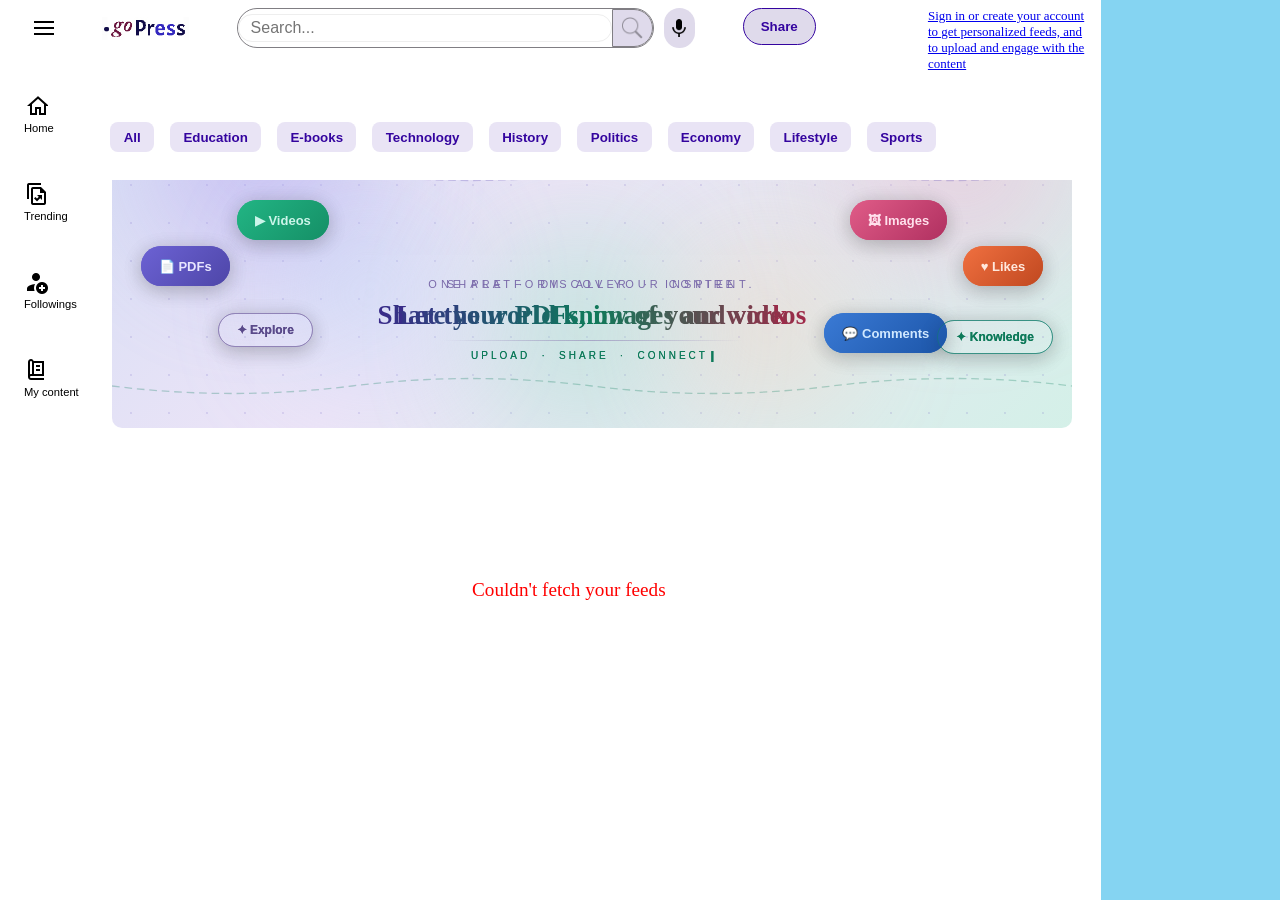
==== index.html @ 31ad3ec1 "Placed an animated banner on the main page and implemented manual captcha and removed Cloudflare tur" ====
<!DOCTYPE html><html lang="en"><head><meta charset="UTF-8"><meta http-equiv="X-UA-Compatible" content="IE=edge"><meta name="viewport" content="width=device-width,initial-scale=1"><title>goPress - publish your stuff</title><meta name="description" content="goPress is a knowledge-sharing platform where users upload PDFs, articles, videos, images and educational documents for discussion and collaboration."><meta name="robots" content="index, follow"><link rel="canonical" href="https://gopress.online/"><meta property="og:title" content="goPress – publish your stuff"><meta property="og:description" content="Upload, discover and discuss a wide variety of documents and videos including educational, scientific and recreational content with a vibrant community."><meta property="og:type" content="website"><meta property="og:url" content="https://gopress.online/"><meta property="og:image" content="https://yourdomain.com/images/preview.jpg"><meta name="twitter:card" content="summary_large_image"><meta name="twitter:title" content="goPress – publish your stuff"><meta name="twitter:description" content="Upload, discover and discuss a wide variety of documents and videos including educational, scientific and recreational content with a vibrant community."><meta name="twitter:image" content="https://yourdomain.com/images/preview.jpg"><link rel="stylesheet" href="styling/landing-page.css"><link rel="stylesheet" href="styling/landing-page-mobile.css"><link rel="icon" type="image/png" href="graphics/favicon.png"><script src="assets/main.min.js" defer="defer"></script></head><body><div id="container"><div id="top-menu" class="dropdown-content"><p id="disp_name" class="disp-name" href="#"></p><a href="#">Account Settings</a> <a id="logout" href="#">Logout</a></div><div class="nav-bar"><div class="nav-bar-top"><button class="menu-btn nav-menu"></button></div><div class="navbar-item-container"><div><button class="nav-btn nav-home"></button></div><div class="nav-bar-caption">Home</div></div><div class="navbar-item-container"><div><button class="nav-btn nav-trending"></button></div><div class="nav-bar-caption">Trending</div></div><div class="navbar-item-container"><div><button class="nav-btn nav-follows"></button></div><div class="nav-bar-caption">Followings</div></div><div class="navbar-item-container"><div><button class="nav-btn nav-pub"></button></div><div class="nav-bar-caption">My content</div></div></div><div class="top-bar"><div class="tool-bar"><div class="main-logo bg-img-setting"></div><div class="search-box"><input type="text" id="search_box" placeholder="Search..."> <button id="search_btn" type="submit"></button></div><div class="voice-search"><button></button></div><div><button id="share_btn" class="publish-btn">Share</button></div><div id="profile"></div></div><div class="cat-bar"><button>All</button> <button>Education</button> <button>E-books</button> <button>Technology</button> <button>History</button> <button>Politics</button> <button>Economy</button> <button>Lifestyle</button> <button>Sports</button></div></div><div id="banner-div" style="margin-top:8rem;margin-left:7rem;width:60rem;height:10rem"></div><div id="doc-panel" class="doc-container"><div id="feed-caption" class="feed-cap"></div><div id="empty"></div></div><div class="ads-panel"></div></div></body></html>
---- styling/landing-page.css ----
/*body {
    overflow: scroll;
}*/
.container {
      display: flex;
      justify-content: space-between;
    }
.nav-bar {
    position: fixed;
    top:0;
    left: 0;
    width: 7%;
    height: 100%;
    padding: 0.5rem;
    box-sizing: border-box;
    z-index: 999;
}
.navbar-item-container {
    padding-top: 1.5em;
    padding-bottom: 1.5em;
    padding-left: 1em;
    border-radius: 8px;
    cursor: pointer;
    align-content:center;
}
.navbar-item-container:hover {
    background-color: #cecfee;
}
.nav-bar-caption {
    /*text-align: center;
    padding-left: 1.5em;*/
    font-size: .7em;
    font-family: Arial, Helvetica, sans-serif;
}
.nav-bar-top {
padding-top: .5rem;    
padding-bottom: 1.6em;
padding-left: 1.5em;
}
.content-panel {
    width: 80%;
    /*background-color: blueviolet;*/
    padding: .25rem;
    box-sizing: border-box;
}
.ads-panel {
    position: fixed;
    top: 0;
    left: 86%;
    width: 14%;
    height: 100%;
    background-color: #85d4f2;
    padding: .25rem;
    box-sizing: border-box;
}
.nav-btn {
    width: 1.8em; 
    height: 1.8em; 
    border: none;
    cursor: pointer;
    background-color: transparent;
}
.menu-btn {
    width: 1.8em; 
    height: 1.8em; 
    border: none;
    cursor: pointer;
    background-color: transparent;
    border-radius: 10px;
}
.menu-btn:hover {
    background-color: #efeef6;
}
.nav-menu {
    background-image: url("../graphics/nav-btn.png"); 
}
.nav-home {
    background-image: url("../graphics/home-ext.png"); 
}
.nav-trending {
    background-image: url("../graphics/trending-btn.png"); 
}
.nav-follows {
    background-image: url("../graphics/follows-btn.png"); 
}
.nav-pub {
    background-image: url("../graphics/publication-btn.png"); 
}
.main-logo {
    width: 7em;
    height: 2.5em;
    background-image: url("../graphics/logo2.jpg");
}
.top-bar {
    position: fixed;
    top: 0;
    left: 8%;
    width: 77%;
    height: 20%;
    padding-top: .5rem;
    background-color: #ffffff;
    z-index: 800;
}
.tool-bar {
    display: flex;
    height: 50%;
}
.tool-bar > :nth-child(1) {
    margin-right: 3em;
}
.tool-bar > :nth-child(2) {
    margin-right: .6em;
}
.tool-bar > :nth-child(3) {
    margin-right: 3em;
}
.tool-bar > :nth-child(4) {
    margin-right: 7em;
}
.search-box {
  display: flex;
  align-items: center;
  width: 55%;
  height: 2.5em;
  border: 1px solid #807e83;
  border-radius: 25px;
  background-color: #fff;
}

.search-box input {
  flex: 1;
  border: groove 1px;
  outline: none;
  padding: .25em .75em;
  border-radius: 25px;
  font-size: 1em;
  height: 1.8em;
}

.search-box button {
  width: 10%;
  height: 100%;
  background-color: #dfdaeb;
  background-image: url("../graphics/search.png");
  background-size: 1.8em;
  background-repeat: no-repeat;
  background-position: center;
  border: groove 1px;
  border-color: #807e83;
  border-top-left-radius: 0;
  border-bottom-left-radius: 0;
  border-top-right-radius: 25px;
  border-bottom-right-radius: 25px;
  cursor: pointer;
  transition: background-color 0.2s;
}

.search-box button:hover {
  background-color: #c9c1dc;
}
.voice-search {
    display: flex;
    justify-content: center;
    align-items: center;
    width: 2.5em;
    height: 2.5em;
    border: none;
    border-radius: 20px;
    background-color: #dfdaeb; 
    cursor:pointer;
}
.voice-search button {
    width: 1.4em;
    height: 1.4em;
    border: none;
    background-image: url("../graphics/microphone.png");
    background-color: transparent; 
    background-size: contain;
    background-repeat: no-repeat;
    background-position: center;
    cursor: pointer;
}
.voice-search:hover {
  background-color: #c9c1dc;
}
.bg-img-setting {
  background-size: contain;
  background-repeat: no-repeat;
  background-position: center;
}
.publish-btn {
    width: 5.5em;
    height: 2.8em;
    border: solid 1px;
    border-radius: 20px;
    background-color: #dfdaeb;
    cursor: pointer;
    font-family: Arial, Helvetica, sans-serif;
    font-weight: bold;
    color: #34049f;
    transition: background-color 0.2s;
}
.publish-btn:hover {
    background-color: #c9c1dc;
}
.me {
    display: flex;
    right: 15%;
    justify-content: center;
    align-items: center;
    width: 2.5em;
    height: 2.5em;
    border: none;
    cursor: pointer;
    border-radius: 20px;
    background-color: #e8e0d6; 
    transition: background-color 0.2s;
}
.me button {
    width: 1.5em;
    height: 1.8em;
    border: none;
    color: #3f35af;
    background-color: transparent; 
    padding: 3%;
    font-weight: bold;
    cursor: pointer;
}
.me:hover {
  background-color: #e2d5c4;
}
.signin {
    display: flex;
    justify-content: right;
    align-items: right;
    width: 13em;
    height: 2.5em;
    border: none;
    cursor: pointer;
    /*border-radius: 20px;
    background-color: #e8e0d6; */
    transition: background-color 0.2s;
}
.signin a {
font-size: 13px;
}
.cat-bar {
    display: flex;
    height: 50%;
    align-items: center;
    padding-left: .5em;
    gap: 1rem;
}
.cat-bar button {
    height: 2.3em;
    border: none;
    border-radius: 8px;
    background-color: #e9e4f5;
    cursor: pointer;
    padding-left: 1em;
    padding-right: 1em;
    font-family: Arial, Helvetica, sans-serif;
    font-weight: bold;
    color: #34049f;
    transition: background-color 0.2s;
}
.doc-grid {
  margin-left: 8%;
  margin-top: 11%;
  width: 77%;
  height: 91%;
  display: grid;
  gap: 2em;
  grid-template-columns: auto auto;
  overflow-y: auto;
}
.content-icon {
    width: 8em;
    height: 11em;
    align-items: center;
    cursor: pointer;
    border: solid 3px #c3b278;
    transition: transform 0.4s ease-in-out;
}
.content-icon:hover {
    transform: scale(1.6);
  }

.content-icon.document {
    background-image: url("../graphics/def-icon-2.jpg");
}
.content-icon.image {
    background-image: url("../graphics/pic-icon.jpg");
}
.content-icon.vid {
    background-image: url("../graphics/video-icon.jpg");
}
.video-prev {
    width: 12em;
    height: 7em;
    cursor: pointer;
    border: solid 3px #c3b278;
    background-color: #000;
    transition: transform 0.4s ease-in-out;
}
.video-prev:hover {
    transform: scale(1.6);
  }
.inline-video {
  width: 100%;
  height: 100%;
  object-fit: contain;
}  

.doc-grid-item {
    width: 25em;
    border: solid 1px;
    border-radius: 20px;
    border-color: #cbcbc0;
    padding-left: 3em;
}
.doc-grid-item:hover {
    border-color: #a3a39b;
}
.doc-title-container {
    padding-left: 30%;
}
.grid-text {
    font-family: Arial, Helvetica, sans-serif;
    font-size: .95em;
    text-align: justify;
}
.descr {
    font-family: Arial, Helvetica, sans-serif;
    font-size: .95em;
    text-align: justify;
    transition: opacity 0.25s ease;
}
.uploader {
    font-size: .8em;
    color: #343430;
}
.doc-container {
  display: grid;
  grid-template-columns: auto auto;    
  margin-top: 11%;
  margin-left: 8%;
  padding-top: 1em;
  padding-left: 1.5em;
  border: none;
  width: 77%;
  height: 91%;
  overflow-y: auto;
  z-index: 100;
}
.doc-item {
    display: flex;
    width: 96%;
    padding-top: 1rem;
    padding-bottom: 1rem;
    gap: .5em;
    border: solid 1px;
    border-radius: 20px;
    border-color: #898980;
    box-shadow: .1em .1em #cbcbc0;
    margin-bottom: 1.5em;
}
.doc-item:hover {
    border-color: #585854;
    background-color: #f1f3d5;
}
.feed-cap {
    display: flex;
    width: 96%;
    gap: .5em;
    margin-bottom: 1em;
    font-family: Arial, Helvetica, sans-serif;
    font-size: 1rem;
    font-weight: bold;
}
.doc-desc {
    width: 72%;
    padding-left: 2em;
}
.video-desc {
    padding-left: 2em;
    width: 57%;
}
.doc-img {
    padding-left: 1em;
/*    padding-top: .1em;*/
    width: 28%;
}
.video-prev-container {
    padding-left: 1em;
/*    padding-top: 1em;*/
    width: 43%;
    height: 60%;
}
.username {
 align-items: center;
 width:100%;
}
.toggle-link {
  color: blue;
  cursor: pointer;
  text-decoration: underline;
  margin-left: 5px;
  transition: opacity 0.25s ease;
}
.error-div {
    padding-left: 18em;
    padding-top: 7em;
    font-size: 1.2em;
    color: red;
}
.dropdown-content {
  position: fixed;
  top: 3rem;
  right: 14%;
  background-color: #f1f1f1;
  width: 8em;
  box-shadow: 0px 8px 16px 0px rgba(0,0,0,0.2);
  z-index: 1000;
  opacity: 0;
  transition: opacity 0.3s ease;
}
.dropdown-content a {
  color: #54526d;
  padding: 12px 16px;
  text-decoration: none;
  display: block;
  font-size: .7em;
  font-family: Arial, Helvetica, sans-serif;
  font-weight: bold;
}
.dropdown-content a:hover {background-color: #ddd;}
.dropdown-content p {
    border: solid 1px;
    border-color: black;    
    color: #1e158c;
    height: 2em;
    padding-top: .6em;
    padding-left: .7em;
    font-size: .8em;
    font-family: Arial, Helvetica, sans-serif;
    font-weight: bold;
}
.top-heading {
    margin-top: 10%;
    margin-left: 11%;
    font-family:Arial, Helvetica, sans-serif;
    font-size: .9em;
    font-weight: bold;
    color: #1b4673;
    text-decoration: underline;
}
---- styling/landing-page-mobile.css ----
body{
  overflow: scroll;
}
.top-panel {
    position: fixed;
    top:0;
    left: 0;
    width: 99%;
    height: 30%;
    opacity: 1;
    z-index: 100;
    background-color: #fff;
}
.title-bar {
    display: flex;
    width: 100%;
    justify-content: space-between;
}
.main-logo-mobile {
    width: 6.5em;
    height: 2em;
    background-image: url("../graphics/logo2.jpg");
}
.profile-mobile {
    width: 50%;
    justify-content: right;
    font-size: .6em;
    font-weight: bold;
}
.ads-panel-mobile {
    position: fixed;
    bottom: 0;
    left: 0;
    width: 100%;
    height: 5em;
    background-color: #85d4f2;
    padding: .25rem;
    box-sizing: border-box;
}
.search-panel-mobile {
    display: flex;
    justify-content: space-between;
    width: 98%;
    margin-top: 1em;
}
.search-box-mobile {
  display: flex;
  align-items: center;
  width: 88%;
  height: 2.5em;
  border: 1px solid #000;
  border-radius: 25px;
  background-color: #fff;
}
.search-box-mobile input {
  flex: 1;
  border: none;
  outline: none;
  padding: .25em .75em;
  border-radius: 25px;
  font-size: 1em;
  height: 1.8em;
}

.search-box-mobile button {
  width: 10%;
  height: 100%;
  background-color: #edecf7;
  background-image: url("../graphics/search.png");
  background-size: 1.8em;
  background-repeat: no-repeat;
  background-position: center;
  border: groove 1px;
  border-color: #bfbfc8;
  border-top-left-radius: 0;
  border-bottom-left-radius: 0;
  border-top-right-radius: 25px;
  border-bottom-right-radius: 25px;
  cursor: pointer;
  transition: background-color 0.2s;
}

.search-box-mobile button:hover {
  background-color: #dfdeed;
}

.share-panel {
  display: flex;
    margin-bottom: 1em;
    align-items: center;
}
.publish-btn-mobile {
    width: 85%;
    height: 2.2em;
    border: none;
    background-color: #cecaeb;
    cursor: pointer;
    font-family: Arial, Helvetica, sans-serif;
    font-weight: bold;
    color: #232043;
    transition: background-color 0.2s;
}
.cat-bar-mobile {
  /* Flexbox container settings */
  margin-top: 1.5em;
  display: flex; /* Arranges items in a row */
  flex-wrap: nowrap; /* Prevents items from wrapping to the next line */
  overflow-x: auto; /* Enables horizontal scrolling when content overflows */

    /* Optional: Hide scrollbar for cleaner mobile UI in webkit browsers */
  -ms-overflow-style: none;  /* IE and Edge */
  scrollbar-width: none;  /* Firefox */
}

.cat-bar-mobile::-webkit-scrollbar {
  display: none; /* Webkit browsers (Chrome, Safari, Opera) */
}

.cat-bar-mobile button {
    height: 2.3em;
    margin-right: .5em;
    border: none;
    border-radius: 8px;
    background-color: #f2f1f7;
    cursor: pointer;
    padding-left: 1em;
    padding-right: 1em;
    font-family: Arial, Helvetica, sans-serif;
    font-weight: bold;
    color: #232043;
    transition: background-color 0.2s;
}

.doc-container-mobile {
  margin-left: .5rem;
  margin-top: 14rem;
  margin-bottom: 6rem;
  border: none;
  width: 100%;
  height: 91%;
  overflow-y: auto;
}
.doc-item-mobile {
    width: 97%;
    display: flex;
    gap: 1em;
    border: solid 1px;
    border-radius: 20px;
    border-color: #cbcbc0;
    box-shadow: .1em .1em #cbcbc0;
    margin-bottom: 1.5em;
}
.doc-img-mobile {
    margin-top: 1.5em;
    width: 28%;
}
.video-prev-container-mobile {
    width: 28%;
    height: 60%;
    padding-left: .5em;
    padding-top: 1em;
}
.video-prev-mobile {
    width: 8em;
    height: 5em;
    cursor: pointer;
    border: solid 3px #c3b278;
    background-color: #000;
    transition: transform 0.4s ease-in-out;
}
.video-prev-mobile:hover {
    padding-left: 3em;
    transform: scale(2.5); 
  }
.inline-video {
  width: 100%;
  height: 100%;
  object-fit: contain;
}

.content-icon-mobile {
    width: 8em;
    height: 12em;
    align-items: center;
    cursor: pointer;
    border: solid 2px #edebe2;
    transition: transform 0.4s ease-in-out;
}
.content-icon-mobile:hover {
    padding-left: 5em;
    transform: scale(1.5);
  }

.nav-bar-mobile {
    position: fixed;
    top:3em;
    left: -46%;
    width: 23%;
    padding: 0.5rem;
    box-sizing: border-box;
    background-color: #f1f5f5;
    z-index: 999;
    transform: translateX(100%);
    transition: left 0.5s ease-in-out;    
}

.nav-bar-mobile.active {
  left: -23%; /* Slide in */
}

.navbar-top-mobile {
padding-top: .5em;
padding-left: .3em;    
padding-right: 1.5em;
}
.dropdown-content-mobile {
  position: fixed;
  top: 6rem;
  right: 0;
  background-color: #f1f1f1;
  /*min-width: 160px;*/
  box-shadow: 0px 8px 16px 0px rgba(0,0,0,0.2);
  z-index: 1000;
  opacity: 0;
  transition: opacity 0.3s ease;
}
.dropdown-content-mobile a {
  color: #54526d;
  padding: 12px 16px;
  text-decoration: none;
  display: block;
  font-size: .7em;
  font-family: Arial, Helvetica, sans-serif;
  font-weight: bold;
}
.dropdown-content-mobile a:hover {background-color: #ddd;}
.dropdown-content-mobile p {
    border: solid 1px;
    border-color: black;    
    color: #1e158c;
    height: 2em;
    padding-top: .6em;
    padding-left: .7em;
    font-size: .8em;
    font-family: Arial, Helvetica, sans-serif;
    font-weight: bold;
}
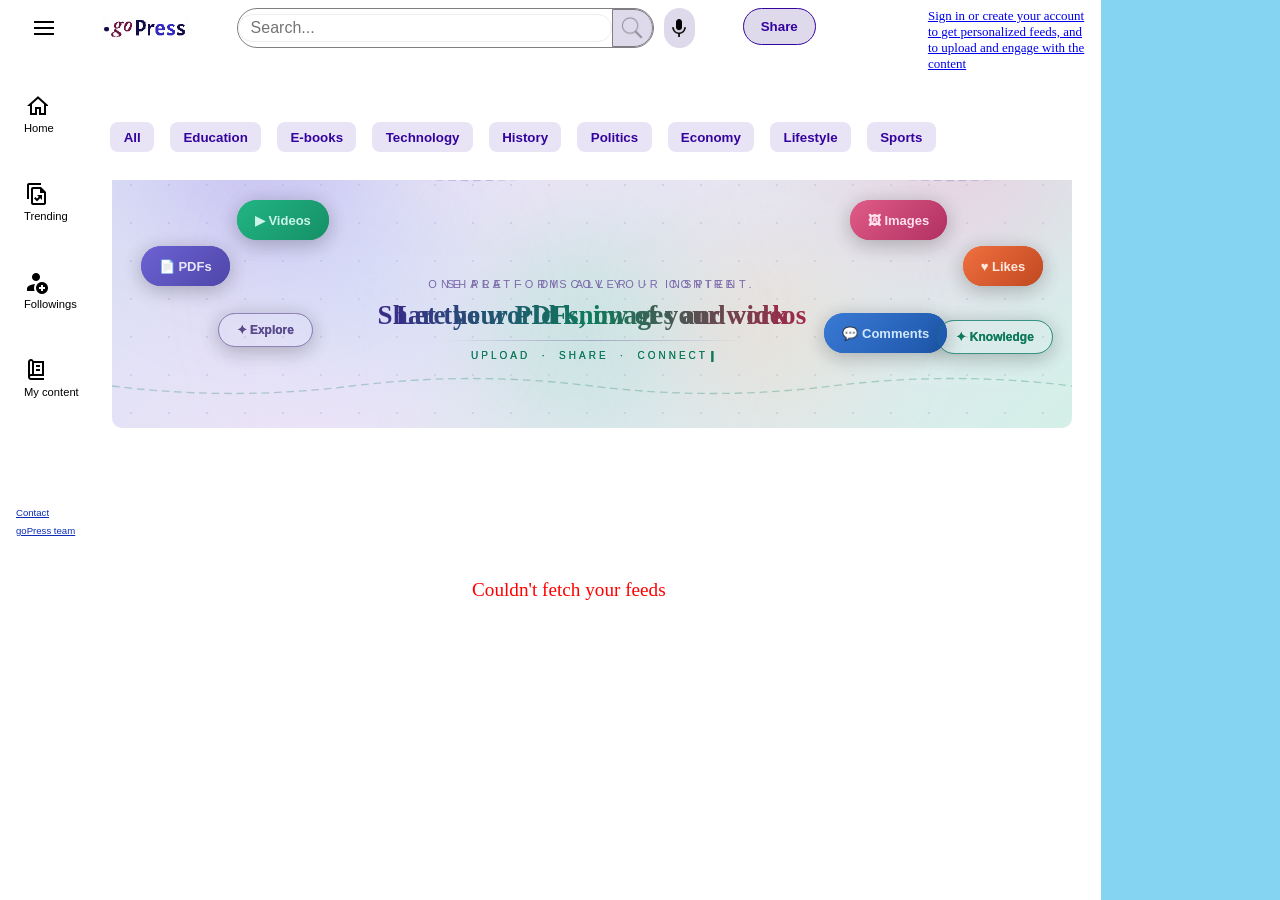
==== commit 4f513d91: "Final version 2" ====
--- a/index.html
+++ b/index.html
@@ -1 +1 @@
-<!DOCTYPE html><html lang="en"><head><meta charset="UTF-8"><meta http-equiv="X-UA-Compatible" content="IE=edge"><meta name="viewport" content="width=device-width,initial-scale=1"><title>goPress - publish your stuff</title><meta name="description" content="goPress is a knowledge-sharing platform where users upload PDFs, articles, videos, images and educational documents for discussion and collaboration."><meta name="robots" content="index, follow"><link rel="canonical" href="https://gopress.online/"><meta property="og:title" content="goPress – publish your stuff"><meta property="og:description" content="Upload, discover and discuss a wide variety of documents and videos including educational, scientific and recreational content with a vibrant community."><meta property="og:type" content="website"><meta property="og:url" content="https://gopress.online/"><meta property="og:image" content="https://yourdomain.com/images/preview.jpg"><meta name="twitter:card" content="summary_large_image"><meta name="twitter:title" content="goPress – publish your stuff"><meta name="twitter:description" content="Upload, discover and discuss a wide variety of documents and videos including educational, scientific and recreational content with a vibrant community."><meta name="twitter:image" content="https://yourdomain.com/images/preview.jpg"><link rel="stylesheet" href="styling/landing-page.css"><link rel="stylesheet" href="styling/landing-page-mobile.css"><link rel="icon" type="image/png" href="graphics/favicon.png"><script src="assets/main.min.js" defer="defer"></script></head><body><div id="container"><div id="top-menu" class="dropdown-content"><p id="disp_name" class="disp-name" href="#"></p><a href="#">Account Settings</a> <a id="logout" href="#">Logout</a></div><div class="nav-bar"><div class="nav-bar-top"><button class="menu-btn nav-menu"></button></div><div class="navbar-item-container"><div><button class="nav-btn nav-home"></button></div><div class="nav-bar-caption">Home</div></div><div class="navbar-item-container"><div><button class="nav-btn nav-trending"></button></div><div class="nav-bar-caption">Trending</div></div><div class="navbar-item-container"><div><button class="nav-btn nav-follows"></button></div><div class="nav-bar-caption">Followings</div></div><div class="navbar-item-container"><div><button class="nav-btn nav-pub"></button></div><div class="nav-bar-caption">My content</div></div></div><div class="top-bar"><div class="tool-bar"><div class="main-logo bg-img-setting"></div><div class="search-box"><input type="text" id="search_box" placeholder="Search..."> <button id="search_btn" type="submit"></button></div><div class="voice-search"><button></button></div><div><button id="share_btn" class="publish-btn">Share</button></div><div id="profile"></div></div><div class="cat-bar"><button>All</button> <button>Education</button> <button>E-books</button> <button>Technology</button> <button>History</button> <button>Politics</button> <button>Economy</button> <button>Lifestyle</button> <button>Sports</button></div></div><div id="banner-div" style="margin-top:8rem;margin-left:7rem;width:60rem;height:10rem"></div><div id="doc-panel" class="doc-container"><div id="feed-caption" class="feed-cap"></div><div id="empty"></div></div><div class="ads-panel"></div></div></body></html>+<!DOCTYPE html><html lang="en"><head><meta charset="UTF-8"><meta http-equiv="X-UA-Compatible" content="IE=edge"><meta name="viewport" content="width=device-width,initial-scale=1"><title>goPress - publish your stuff</title><meta name="description" content="goPress is a knowledge-sharing platform where users upload PDFs, articles, videos, images and educational documents for discussion and collaboration. Contributions from users make it a premium site where people can turn to for quality content and to engage with a vibrant community."><meta name="robots" content="index, follow"><link rel="canonical" href="https://gopress.online/"><meta property="og:title" content="goPress – publish your stuff"><meta property="og:description" content="Upload, discover and discuss a wide variety of documents and videos including educational, scientific and recreational content with a vibrant community."><meta property="og:type" content="website"><meta property="og:url" content="https://gopress.online/"><meta property="og:image" content="https://gopress.online/graphics/gopress-theme.png"><meta property="og:image:type" content="image/png"><meta property="og:image:width" content="1024"><meta property="og:image:height" content="1024"><meta name="twitter:card" content="https://gopress.online/graphics/gopress-theme.png"><meta name="twitter:title" content="goPress – publish your stuff"><meta name="twitter:description" content="Upload, discover and discuss a wide variety of documents and videos including educational, scientific and recreational content with a vibrant community."><meta name="twitter:image" content="https://gopress.online/graphics/gopress-theme.png"><link rel="stylesheet" href="styling/landing-page.css"><link rel="stylesheet" href="styling/landing-page-mobile.css"><link rel="icon" type="image/png" href="graphics/favicon.png"><script>const screen=window.innerWidth<1e3?"small":"big";"small"===screen&&(window.location.href="index-s.html")</script><script src="assets/main.min.js" defer="defer"></script></head><body><div id="container"><div id="top-menu" class="dropdown-content"><p id="disp_name" class="disp-name" href="#"></p><a href="#">Account Settings</a> <a id="logout" href="#">Logout</a></div><div class="nav-bar"><div class="nav-bar-top"><button class="menu-btn nav-menu"></button></div><div class="navbar-item-container"><div><button class="nav-btn nav-home"></button></div><div class="nav-bar-caption">Home</div></div><div class="navbar-item-container"><div><button class="nav-btn nav-trending"></button></div><div class="nav-bar-caption">Trending</div></div><div class="navbar-item-container"><div><button class="nav-btn nav-follows"></button></div><div class="nav-bar-caption">Followings</div></div><div class="navbar-item-container"><div><button class="nav-btn nav-pub"></button></div><div class="nav-bar-caption">My content</div></div><div class="contactus-container"><a href="contact.html">Contact goPress team</a></div></div><div class="top-bar"><div class="tool-bar"><div class="main-logo bg-img-setting"></div><div class="search-box"><input type="text" id="search_box" placeholder="Search..."> <button id="search_btn" type="submit"></button></div><div class="voice-search"><button></button></div><div><button id="share_btn" class="publish-btn">Share</button></div><div id="profile"></div></div><div class="cat-bar"><button>All</button> <button>Education</button> <button>E-books</button> <button>Technology</button> <button>History</button> <button>Politics</button> <button>Economy</button> <button>Lifestyle</button> <button>Sports</button></div></div><div id="banner-div" style="margin-top:8rem;margin-left:7rem;width:60rem;height:10rem"></div><div id="doc-panel" class="doc-container"><div id="feed-caption" class="feed-cap"></div><div id="empty"></div></div><div class="ads-panel"></div></div></body></html>
--- a/styling/landing-page.css
+++ b/styling/landing-page.css
@@ -23,6 +23,25 @@
     cursor: pointer;
     align-content:center;
 }
+.contactus-container {
+    padding-top: 5em;
+    padding-bottom: 1.5em;
+    padding-left: .5em;
+    border-radius: 8px;
+    cursor: pointer;
+    align-content:center;
+}
+
+.contactus-container a {
+    font-size: .6em;
+    font-family: Arial, Helvetica, sans-serif;
+    font-weight: 500;
+    color: #0d2db6;
+}    
+
+.contactus-container a:hover {
+    color: #071e82;
+}    
 .navbar-item-container:hover {
     background-color: #cecfee;
 }
@@ -454,4 +473,29 @@
     font-weight: bold;
     color: #1b4673;
     text-decoration: underline;
+}
+.contact-container {
+    display:flex;
+    margin-bottom:.5em;
+}
+.contact-whatsapp {
+    background-image: url('../graphics/whatsapp.png');
+    background-size:cover;
+    background-position:center;
+    background-repeat:no-repeat;
+    height:3em;
+    width:3em;
+}
+.contact-email {
+    background-image: url('../graphics/email.png');
+    background-size:cover;
+    background-position:center;
+    background-repeat:no-repeat;
+    height:3em;
+    width:3em;
+}
+.contact-details {
+    margin-top:1em;
+    margin-left:1em;
+    font-family: Arial, Helvetica, sans-serif;
 }
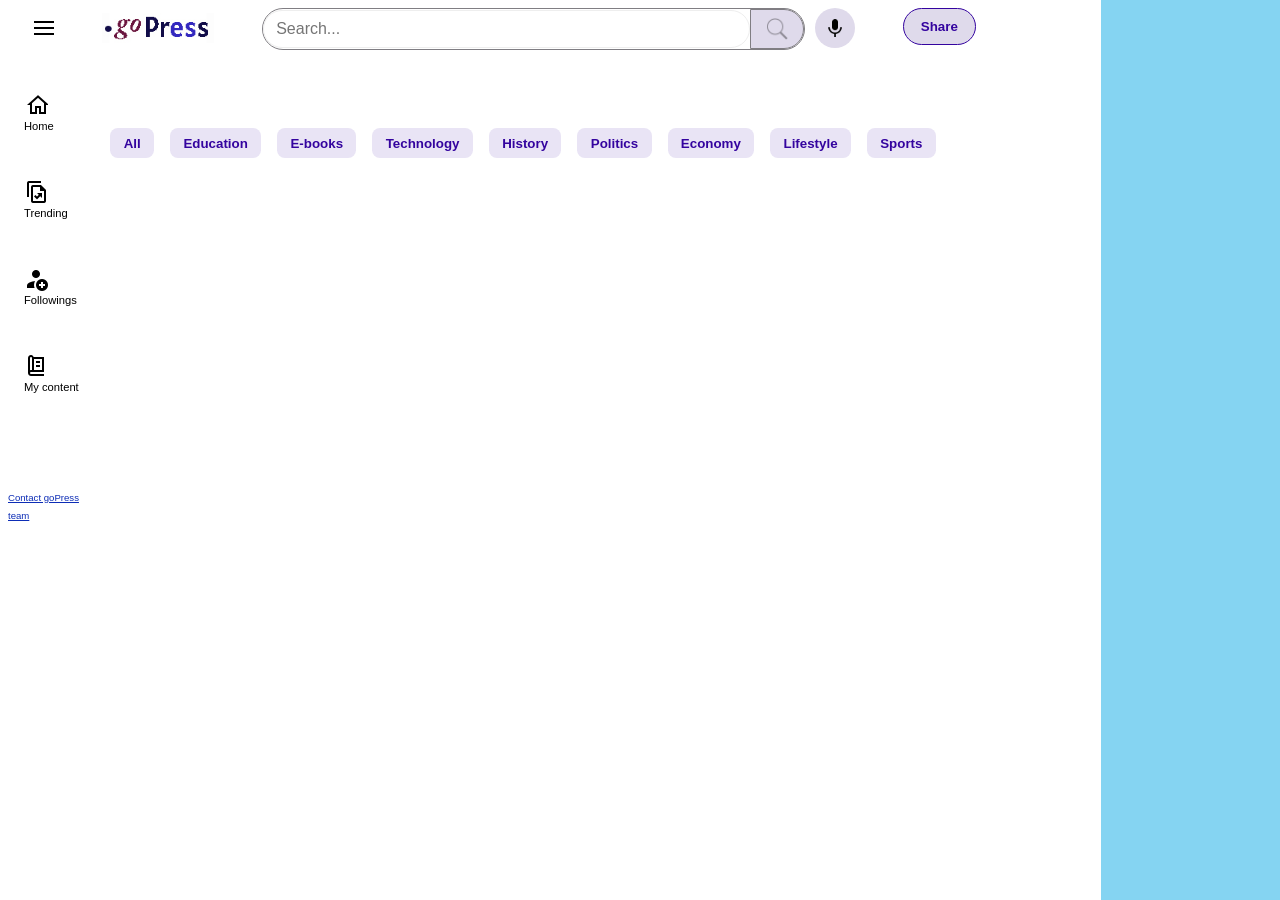
==== commit e0d742e2: "Debug 8" ====
--- a/index.html
+++ b/index.html
@@ -1 +1,116 @@
-<!DOCTYPE html><html lang="en"><head><meta charset="UTF-8"><meta http-equiv="X-UA-Compatible" content="IE=edge"><meta name="viewport" content="width=device-width,initial-scale=1"><title>goPress - publish your stuff</title><meta name="description" content="goPress is a knowledge-sharing platform where users upload PDFs, articles, videos, images and educational documents for discussion and collaboration. Contributions from users make it a premium site where people can turn to for quality content and to engage with a vibrant community."><meta name="robots" content="index, follow"><link rel="canonical" href="https://gopress.online/"><meta property="og:title" content="goPress – publish your stuff"><meta property="og:description" content="Upload, discover and discuss a wide variety of documents and videos including educational, scientific and recreational content with a vibrant community."><meta property="og:type" content="website"><meta property="og:url" content="https://gopress.online/"><meta property="og:image" content="https://gopress.online/graphics/gopress-theme.png"><meta property="og:image:type" content="image/png"><meta property="og:image:width" content="1024"><meta property="og:image:height" content="1024"><meta name="twitter:card" content="https://gopress.online/graphics/gopress-theme.png"><meta name="twitter:title" content="goPress – publish your stuff"><meta name="twitter:description" content="Upload, discover and discuss a wide variety of documents and videos including educational, scientific and recreational content with a vibrant community."><meta name="twitter:image" content="https://gopress.online/graphics/gopress-theme.png"><link rel="stylesheet" href="styling/landing-page.css"><link rel="stylesheet" href="styling/landing-page-mobile.css"><link rel="icon" type="image/png" href="graphics/favicon.png"><script>const screen=window.innerWidth<1e3?"small":"big";"small"===screen&&(window.location.href="index-s.html")</script><script src="assets/main.min.js" defer="defer"></script></head><body><div id="container"><div id="top-menu" class="dropdown-content"><p id="disp_name" class="disp-name" href="#"></p><a href="#">Account Settings</a> <a id="logout" href="#">Logout</a></div><div class="nav-bar"><div class="nav-bar-top"><button class="menu-btn nav-menu"></button></div><div class="navbar-item-container"><div><button class="nav-btn nav-home"></button></div><div class="nav-bar-caption">Home</div></div><div class="navbar-item-container"><div><button class="nav-btn nav-trending"></button></div><div class="nav-bar-caption">Trending</div></div><div class="navbar-item-container"><div><button class="nav-btn nav-follows"></button></div><div class="nav-bar-caption">Followings</div></div><div class="navbar-item-container"><div><button class="nav-btn nav-pub"></button></div><div class="nav-bar-caption">My content</div></div><div class="contactus-container"><a href="contact.html">Contact goPress team</a></div></div><div class="top-bar"><div class="tool-bar"><div class="main-logo bg-img-setting"></div><div class="search-box"><input type="text" id="search_box" placeholder="Search..."> <button id="search_btn" type="submit"></button></div><div class="voice-search"><button></button></div><div><button id="share_btn" class="publish-btn">Share</button></div><div id="profile"></div></div><div class="cat-bar"><button>All</button> <button>Education</button> <button>E-books</button> <button>Technology</button> <button>History</button> <button>Politics</button> <button>Economy</button> <button>Lifestyle</button> <button>Sports</button></div></div><div id="banner-div" style="margin-top:8rem;margin-left:7rem;width:60rem;height:10rem"></div><div id="doc-panel" class="doc-container"><div id="feed-caption" class="feed-cap"></div><div id="empty"></div></div><div class="ads-panel"></div></div></body></html>+<!DOCTYPE html>
+<html lang="en">
+<head>
+  <meta charset="UTF-8">
+  <meta http-equiv="X-UA-Compatible" content="IE=edge">
+  <meta name="viewport" content="width=device-width, initial-scale=1.0">
+  <title>goPress - publish your stuff</title>
+  <meta name="description" content="goPress is a knowledge-sharing platform where users upload PDFs, articles, videos, images and educational documents for discussion and collaboration. Contributions from users make it a premium site where people can turn to for quality content and to engage with a vibrant community.">
+  <meta name="robots" content="index, follow">
+  <link rel="canonical" href="https://gopress.online/">
+
+  <!--  OpenGraph/Facebook  -->
+  <meta property="og:title" content="goPress – publish your stuff">
+  <meta property="og:description" content="Upload, discover and discuss a wide variety of documents and videos including educational, scientific and recreational content with a vibrant community.">
+  <meta property="og:type" content="website">
+  <meta property="og:url" content="https://gopress.online/">
+  <meta property="og:image" content="https://gopress.online/graphics/gopress-theme.png">
+  <meta property="og:image:type" content="image/png">
+  <meta property="og:image:width" content="1024">
+  <meta property="og:image:height" content="1024">
+  
+  <!--  Twitter/X  -->
+  <meta name="twitter:card" content="https://gopress.online/graphics/gopress-theme.png">
+  <meta name="twitter:title" content="goPress – publish your stuff">
+  <meta name="twitter:description" content="Upload, discover and discuss a wide variety of documents and videos including educational, scientific and recreational content with a vibrant community.">
+  <meta name="twitter:image" content="https://gopress.online/graphics/gopress-theme.png">
+
+  <link rel="stylesheet" href="styling/landing-page.css">
+  <link rel="stylesheet" href="styling/landing-page-mobile.css">
+  <link rel="icon" type="image/png" href="graphics/favicon.png">
+
+<script>
+  const screen = (window.innerWidth < 1000) ? "small" : "big";
+  if(screen === "small") {
+  window.location.href = "index-s.html";
+  }
+</script>
+
+  <script src="js/main.js" defer></script>
+
+
+</head>
+<body>
+
+  <div id="container" class="container"> <!----------Main Container---------->
+
+     <div id="top-menu" class="dropdown-content">
+        <p id="disp_name" class="disp-name" href="#"></p>
+        <a href="#">Account Settings</a>
+        <a id="logout" href="#">Logout</a>
+      </div>
+
+
+    <div class="nav-bar">
+      <div class="nav-bar-top"><button class="menu-btn nav-menu"></button></div>
+      <div class="navbar-item-container">
+      <div><button class="nav-btn nav-home"></button></div>
+      <div class="nav-bar-caption">Home</div>
+      </div>
+      <div class="navbar-item-container">
+      <div><button class="nav-btn nav-trending"></button></div>
+      <div class="nav-bar-caption">Trending</div>
+      </div>
+      <div class="navbar-item-container">
+      <div><button class="nav-btn nav-follows"></button></div>
+      <div class="nav-bar-caption">Followings</div>
+      </div>
+      <div class="navbar-item-container">
+      <div><button class="nav-btn nav-pub"></button></div>
+      <div class="nav-bar-caption">My content</div>
+      </div>
+      <div class="contactus-container">
+        <a href="contact.html">Contact goPress team</a>
+      </div>
+    </div>
+
+
+    <div class="top-bar">
+
+        <div class="tool-bar">
+        <div class="main-logo bg-img-setting"></div>
+        <div class="search-box">
+          <input type="text" id="search_box" placeholder="Search..." />
+          <button id="search_btn" type="submit"></button>
+        </div>
+        <div class="voice-search"><button></button></div>
+        <div><button id="share_btn" class="publish-btn">Share</button></div>
+        <div id="profile"></div>
+        </div>    
+        
+        <div class="cat-bar">
+          <button>All</button>
+          <button>Education</button>
+          <button>E-books</button>
+          <button>Technology</button>          
+          <button>History</button>
+          <button>Politics</button>
+          <button>Economy</button>
+          <button>Lifestyle</button>
+          <button>Sports</button>
+        </div>
+      </div>
+
+    <div id="banner-div" class="banner-div"></div>
+
+    <div id="doc-panel" class="doc-container"> 
+    <div id="feed-caption" class="feed-cap smooth-blink"></div>
+    <div id="empty"></div>
+    </div>
+
+    <div class="ads-panel"></div>
+
+</div>
+
+</body>
+</html>
--- a/styling/landing-page.css
+++ b/styling/landing-page.css
@@ -24,9 +24,7 @@
     align-content:center;
 }
 .contactus-container {
-    padding-top: 5em;
-    padding-bottom: 1.5em;
-    padding-left: .5em;
+    margin-top: 95%;
     border-radius: 8px;
     cursor: pointer;
     align-content:center;
@@ -135,6 +133,13 @@
 }
 .tool-bar > :nth-child(4) {
     margin-right: 7em;
+}
+.banner-div {
+    position:absolute;
+    top:21%;
+    left:8%;
+    width:77%;
+    height:15%;
 }
 .search-box {
   display: flex;
@@ -223,6 +228,7 @@
     background-color: #c9c1dc;
 }
 .me {
+    position: fixed;
     display: flex;
     right: 15%;
     justify-content: center;
@@ -345,6 +351,7 @@
     padding-left: 30%;
 }
 .grid-text {
+    margin-top: .5em;
     font-family: Arial, Helvetica, sans-serif;
     font-size: .95em;
     text-align: justify;
@@ -360,15 +367,16 @@
     color: #343430;
 }
 .doc-container {
+  position: absolute;
   display: grid;
   grid-template-columns: auto auto;    
-  margin-top: 11%;
-  margin-left: 8%;
+  top: 75%;
+  left: 7%;
   padding-top: 1em;
   padding-left: 1.5em;
   border: none;
   width: 77%;
-  height: 91%;
+  height: auto;
   overflow-y: auto;
   z-index: 100;
 }
@@ -435,7 +443,7 @@
 }
 .dropdown-content {
   position: fixed;
-  top: 3rem;
+  top: 10%;
   right: 14%;
   background-color: #f1f1f1;
   width: 8em;
@@ -498,4 +506,18 @@
     margin-top:1em;
     margin-left:1em;
     font-family: Arial, Helvetica, sans-serif;
-}+}
+
+.smooth-blink {
+  /* 'alternate' makes the animation reverse direction each cycle */
+  animation: blink-fade 1s ease-in-out infinite alternate;
+}
+
+@keyframes blink-fade {
+  from {
+    opacity: 1;
+  }
+  to {
+    opacity: 0;
+  }
+}
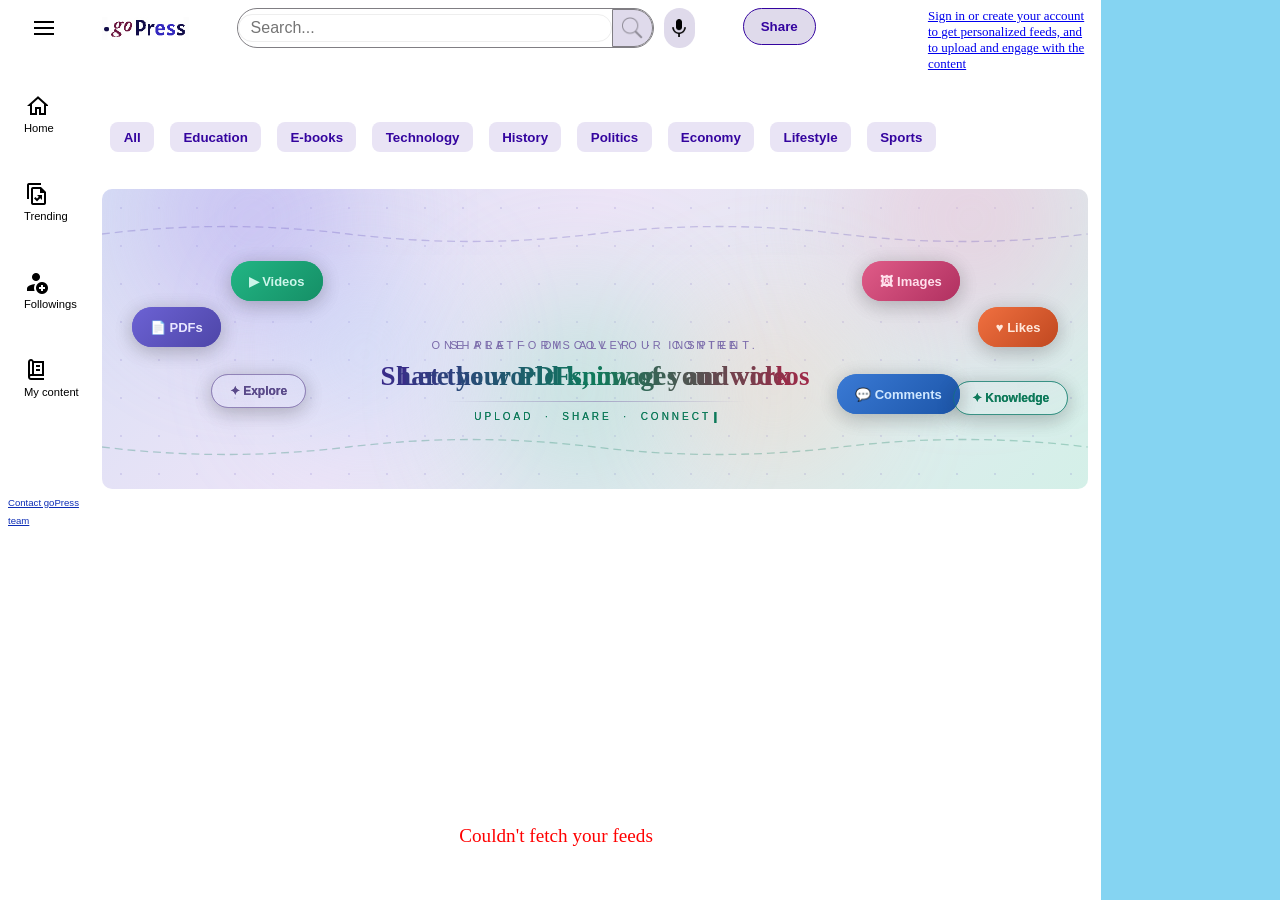
==== commit d4c1e149: "Debug 9" ====
--- a/index.html
+++ b/index.html
@@ -36,7 +36,7 @@
   }
 </script>
 
-  <script src="js/main.js" defer></script>
+  <script src="assets/main.min.js" defer></script>
 
 
 </head>
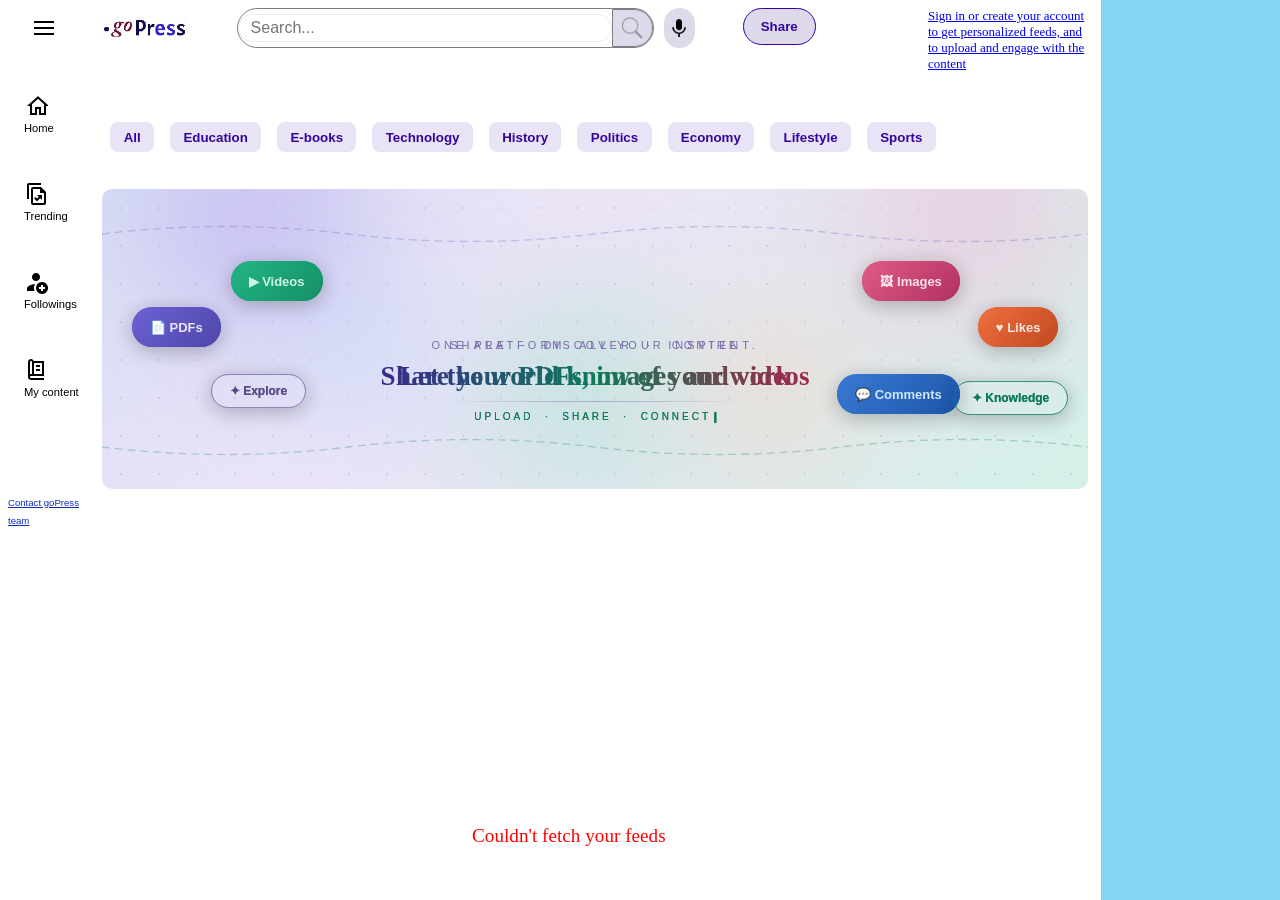
==== commit 2f3c442a: "Final compiled version" ====
--- a/index.html
+++ b/index.html
@@ -1,116 +1 @@
-<!DOCTYPE html>
-<html lang="en">
-<head>
-  <meta charset="UTF-8">
-  <meta http-equiv="X-UA-Compatible" content="IE=edge">
-  <meta name="viewport" content="width=device-width, initial-scale=1.0">
-  <title>goPress - publish your stuff</title>
-  <meta name="description" content="goPress is a knowledge-sharing platform where users upload PDFs, articles, videos, images and educational documents for discussion and collaboration. Contributions from users make it a premium site where people can turn to for quality content and to engage with a vibrant community.">
-  <meta name="robots" content="index, follow">
-  <link rel="canonical" href="https://gopress.online/">
-
-  <!--  OpenGraph/Facebook  -->
-  <meta property="og:title" content="goPress – publish your stuff">
-  <meta property="og:description" content="Upload, discover and discuss a wide variety of documents and videos including educational, scientific and recreational content with a vibrant community.">
-  <meta property="og:type" content="website">
-  <meta property="og:url" content="https://gopress.online/">
-  <meta property="og:image" content="https://gopress.online/graphics/gopress-theme.png">
-  <meta property="og:image:type" content="image/png">
-  <meta property="og:image:width" content="1024">
-  <meta property="og:image:height" content="1024">
-  
-  <!--  Twitter/X  -->
-  <meta name="twitter:card" content="https://gopress.online/graphics/gopress-theme.png">
-  <meta name="twitter:title" content="goPress – publish your stuff">
-  <meta name="twitter:description" content="Upload, discover and discuss a wide variety of documents and videos including educational, scientific and recreational content with a vibrant community.">
-  <meta name="twitter:image" content="https://gopress.online/graphics/gopress-theme.png">
-
-  <link rel="stylesheet" href="styling/landing-page.css">
-  <link rel="stylesheet" href="styling/landing-page-mobile.css">
-  <link rel="icon" type="image/png" href="graphics/favicon.png">
-
-<script>
-  const screen = (window.innerWidth < 1000) ? "small" : "big";
-  if(screen === "small") {
-  window.location.href = "index-s.html";
-  }
-</script>
-
-  <script src="assets/main.min.js" defer></script>
-
-
-</head>
-<body>
-
-  <div id="container" class="container"> <!----------Main Container---------->
-
-     <div id="top-menu" class="dropdown-content">
-        <p id="disp_name" class="disp-name" href="#"></p>
-        <a href="#">Account Settings</a>
-        <a id="logout" href="#">Logout</a>
-      </div>
-
-
-    <div class="nav-bar">
-      <div class="nav-bar-top"><button class="menu-btn nav-menu"></button></div>
-      <div class="navbar-item-container">
-      <div><button class="nav-btn nav-home"></button></div>
-      <div class="nav-bar-caption">Home</div>
-      </div>
-      <div class="navbar-item-container">
-      <div><button class="nav-btn nav-trending"></button></div>
-      <div class="nav-bar-caption">Trending</div>
-      </div>
-      <div class="navbar-item-container">
-      <div><button class="nav-btn nav-follows"></button></div>
-      <div class="nav-bar-caption">Followings</div>
-      </div>
-      <div class="navbar-item-container">
-      <div><button class="nav-btn nav-pub"></button></div>
-      <div class="nav-bar-caption">My content</div>
-      </div>
-      <div class="contactus-container">
-        <a href="contact.html">Contact goPress team</a>
-      </div>
-    </div>
-
-
-    <div class="top-bar">
-
-        <div class="tool-bar">
-        <div class="main-logo bg-img-setting"></div>
-        <div class="search-box">
-          <input type="text" id="search_box" placeholder="Search..." />
-          <button id="search_btn" type="submit"></button>
-        </div>
-        <div class="voice-search"><button></button></div>
-        <div><button id="share_btn" class="publish-btn">Share</button></div>
-        <div id="profile"></div>
-        </div>    
-        
-        <div class="cat-bar">
-          <button>All</button>
-          <button>Education</button>
-          <button>E-books</button>
-          <button>Technology</button>          
-          <button>History</button>
-          <button>Politics</button>
-          <button>Economy</button>
-          <button>Lifestyle</button>
-          <button>Sports</button>
-        </div>
-      </div>
-
-    <div id="banner-div" class="banner-div"></div>
-
-    <div id="doc-panel" class="doc-container"> 
-    <div id="feed-caption" class="feed-cap smooth-blink"></div>
-    <div id="empty"></div>
-    </div>
-
-    <div class="ads-panel"></div>
-
-</div>
-
-</body>
-</html>+<!DOCTYPE html><html lang="en"><head><meta charset="UTF-8"><meta http-equiv="X-UA-Compatible" content="IE=edge"><meta name="viewport" content="width=device-width,initial-scale=1"><title>goPress - publish your stuff</title><meta name="description" content="goPress is a knowledge-sharing platform where users upload PDFs, articles, videos, images and educational documents for discussion and collaboration. Contributions from users make it a premium site where people can turn to for quality content and to engage with a vibrant community."><meta name="robots" content="index, follow"><link rel="canonical" href="https://gopress.online/"><meta property="og:title" content="goPress – publish your stuff"><meta property="og:description" content="Upload, discover and discuss a wide variety of documents and videos including educational, scientific and recreational content with a vibrant community."><meta property="og:type" content="website"><meta property="og:url" content="https://gopress.online/"><meta property="og:image" content="https://gopress.online/graphics/gopress-theme.png"><meta property="og:image:type" content="image/png"><meta property="og:image:width" content="1024"><meta property="og:image:height" content="1024"><meta name="twitter:card" content="https://gopress.online/graphics/gopress-theme.png"><meta name="twitter:title" content="goPress – publish your stuff"><meta name="twitter:description" content="Upload, discover and discuss a wide variety of documents and videos including educational, scientific and recreational content with a vibrant community."><meta name="twitter:image" content="https://gopress.online/graphics/gopress-theme.png"><link rel="stylesheet" href="styling/landing-page.css"><link rel="stylesheet" href="styling/landing-page-mobile.css"><link rel="icon" type="image/png" href="graphics/favicon.png"><script>const screen=window.innerWidth<1e3?"small":"big";"small"===screen&&(window.location.href="index-s.html")</script><script src="assets/main.min.js" defer="defer"></script></head><body><div id="container" class="container"><div id="top-menu" class="dropdown-content"><p id="disp_name" class="disp-name" href="#"></p><a href="#">Account Settings</a> <a id="logout" href="#">Logout</a></div><div class="nav-bar"><div class="nav-bar-top"><button class="menu-btn nav-menu"></button></div><div class="navbar-item-container"><div><button class="nav-btn nav-home"></button></div><div class="nav-bar-caption">Home</div></div><div class="navbar-item-container"><div><button class="nav-btn nav-trending"></button></div><div class="nav-bar-caption">Trending</div></div><div class="navbar-item-container"><div><button class="nav-btn nav-follows"></button></div><div class="nav-bar-caption">Followings</div></div><div class="navbar-item-container"><div><button class="nav-btn nav-pub"></button></div><div class="nav-bar-caption">My content</div></div><div class="contactus-container"><a href="contact.html">Contact goPress team</a></div></div><div class="top-bar"><div class="tool-bar"><div class="main-logo bg-img-setting"></div><div class="search-box"><input type="text" id="search_box" placeholder="Search..."> <button id="search_btn" type="submit"></button></div><div class="voice-search"><button></button></div><div><button id="share_btn" class="publish-btn">Share</button></div><div id="profile"></div></div><div class="cat-bar"><button>All</button> <button>Education</button> <button>E-books</button> <button>Technology</button> <button>History</button> <button>Politics</button> <button>Economy</button> <button>Lifestyle</button> <button>Sports</button></div></div><div id="banner-div" class="banner-div"></div><div id="doc-panel" class="doc-container"><div id="feed-caption" class="feed-cap smooth-blink"></div><div id="empty"></div></div><div class="ads-panel"></div></div></body></html>
--- a/styling/landing-page.css
+++ b/styling/landing-page.css
@@ -139,7 +139,7 @@
     top:21%;
     left:8%;
     width:77%;
-    height:15%;
+    height:300px;
 }
 .search-box {
   display: flex;
@@ -371,7 +371,7 @@
   display: grid;
   grid-template-columns: auto auto;    
   top: 75%;
-  left: 7%;
+  left: 8%;
   padding-top: 1em;
   padding-left: 1.5em;
   border: none;
@@ -397,9 +397,9 @@
     background-color: #f1f3d5;
 }
 .feed-cap {
-    display: flex;
+/*    display: flex;
     width: 96%;
-    gap: .5em;
+    gap: .5em;*/
     margin-bottom: 1em;
     font-family: Arial, Helvetica, sans-serif;
     font-size: 1rem;
@@ -521,3 +521,10 @@
     opacity: 0;
   }
 }
+
+@media screen and (min-width: 2000px) {
+  /* Your styles for 24" to 27" screens here */
+  .doc-container {
+    top: 68%;
+  }
+}
